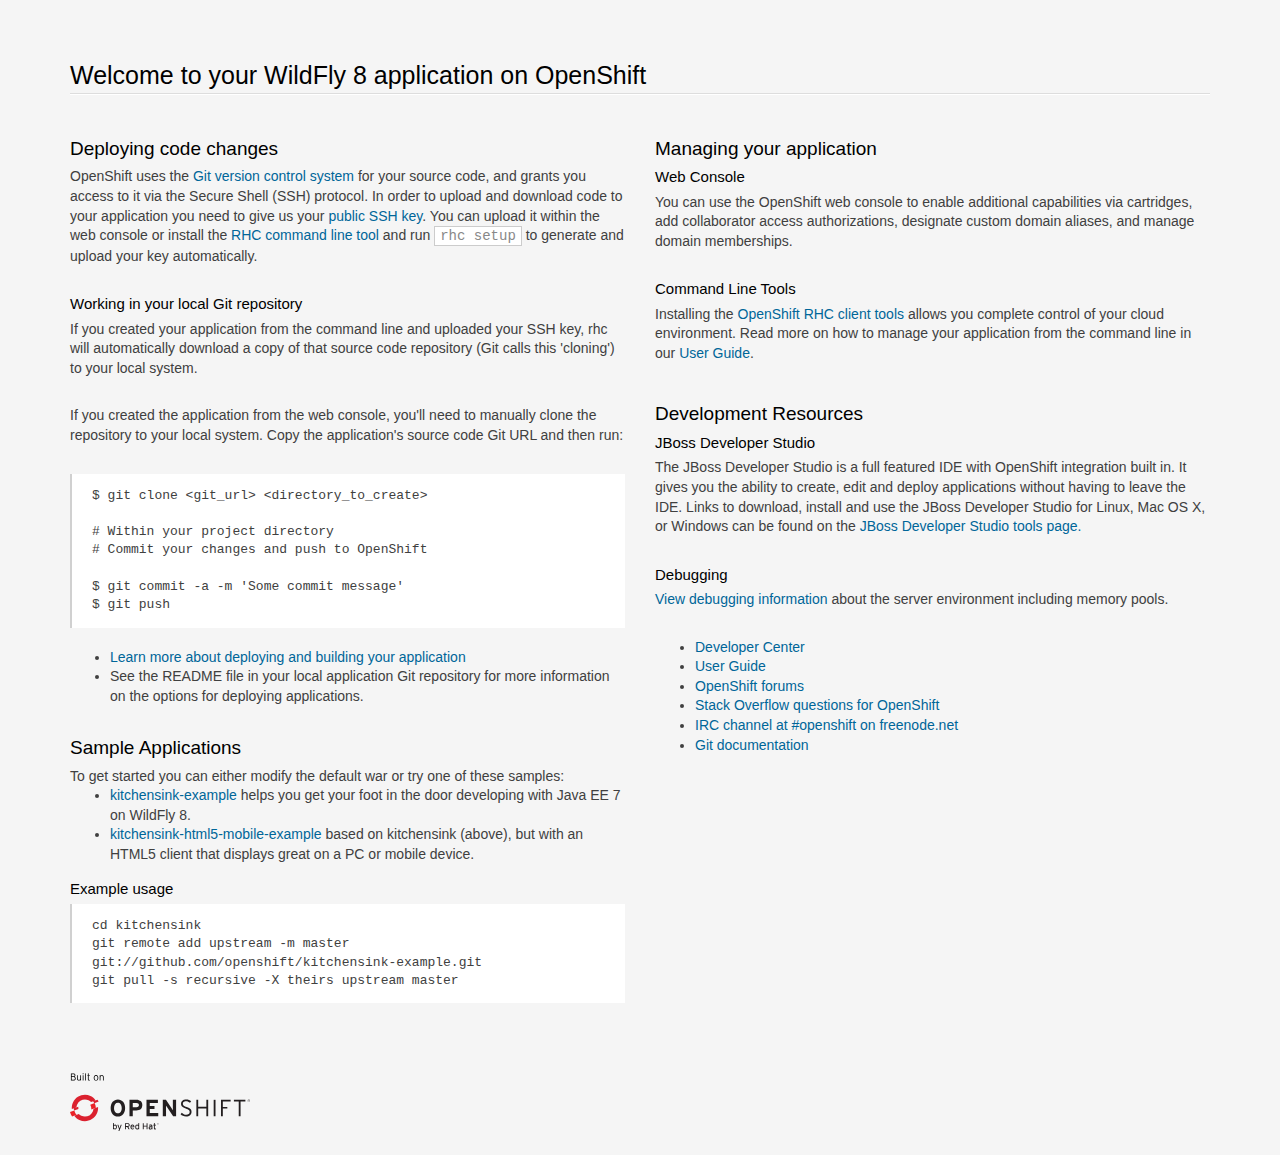
==== src/main/webapp/index.html @ fac5f66c "Creating template" ====
<!doctype html>
<html lang="en">
<head>
  <meta charset="utf-8">
  <meta http-equiv="X-UA-Compatible" content="IE=edge,chrome=1">
  <title>Welcome to OpenShift</title>

<style>

  /*!
   * Bootstrap v3.0.0
   *
   * Copyright 2013 Twitter, Inc
   * Licensed under the Apache License v2.0
   * http://www.apache.org/licenses/LICENSE-2.0
   *
   * Designed and built with all the love in the world @twitter by @mdo and @fat.
   */

  .logo {
    background-size: cover;
    height: 58px;
    width: 180px;
    margin-top: 6px;
    background-image: url([data-uri]);
  }
  .logo a {
    display: block;
    width: 100%;
    height: 100%;
  }
  *, *:before, *:after {
      -moz-box-sizing: border-box;
      box-sizing: border-box;
  }
  aside,
  footer,
  header,
  hgroup,
  section{
    display: block;
  }
  body {
    color: #404040;
    font-family: "Helvetica Neue",Helvetica,"Liberation Sans",Arial,sans-serif;
    font-size: 14px;
  line-height: 1.4;
  }

  html {
    font-family: sans-serif;
    -ms-text-size-adjust: 100%;
    -webkit-text-size-adjust: 100%;
  }
  ul {
      margin-top: 0;
  }
  .container {
    margin-right: auto;
    margin-left: auto;
    padding-left: 15px;
    padding-right: 15px;
  }
  .container:before,
  .container:after {
    content: " ";
    /* 1 */

    display: table;
    /* 2 */

  }
  .container:after {
    clear: both;
  }
  .row {
    margin-left: -15px;
    margin-right: -15px;
  }
  .row:before,
  .row:after {
    content: " ";
    /* 1 */

    display: table;
    /* 2 */

  }
  .row:after {
    clear: both;
  }
  .col-sm-6, .col-md-6, .col-xs-12 {
    position: relative;
    min-height: 1px;
    padding-left: 15px;
    padding-right: 15px;
  }
  .col-xs-12 {
    width: 100%;
  }

  @media (min-width: 768px) {
    .container {
      width: 750px;
    }
    .col-sm-6 {
      float: left;
    }
    .col-sm-6 {
      width: 50%;
    }
  }

  @media (min-width: 992px) {
    .container {
      width: 970px;
    }
    .col-md-6 {
      float: left;
    }
    .col-md-6 {
      width: 50%;
    }
  }
  @media (min-width: 1200px) {
    .container {
      width: 1170px;
    }
  }

  a {
    color: #069;
    text-decoration: none;
  }
  a:hover {
    color: #EA0011;
    text-decoration: underline;
  }
  hgroup {
    margin-top: 50px;
  }
  footer {
      margin: 50px 0 25px;
      font-size: 11px
  }
  h1, h2, h3 {
    color: #000;
    line-height: 1.38em;
    margin: 1.5em 0 .3em;
  }
  h1 {
    font-size: 25px;
    font-weight: 300;
    border-bottom: 1px solid #fff;
    margin-bottom: .5em;
  }
  h1:after {
    content: "";
    display: block;
    width: 100%;
    height: 1px;
    background-color: #ddd;
  }
  h2 {
    font-size: 19px;
    font-weight: 400;
  }
  h3 {
    font-size: 15px;
    font-weight: 400;
    margin: 0 0 .3em;
  }
  p {
    margin: 0 0 2em;
  }
  p + h2 {
    margin-top: 2em;
  }
  html {
    background: #f5f5f5;
    height: 100%;
  }
  code {
    background-color: white;
    border: 1px solid #ccc;
    padding: 1px 5px;
    color: #888;
  }
  pre {
    display: block;
    padding: 13.333px 20px;
    margin: 0 0 20px;
    font-size: 13px;
    line-height: 1.4;
    background-color: #fff;
    border-left: 2px solid rgba(120,120,120,0.35);
    white-space: pre;
    white-space: pre-wrap;
    word-break: normal;
    word-wrap: break-word;
    overflow: auto;
    font-family: Menlo,Monaco,"Liberation Mono",Consolas,monospace !important;
  }

</style>

</head>
<body>

 <section class='container'>
          <hgroup>
            <h1>Welcome to your WildFly 8 application on OpenShift</h1>
          </hgroup>


        <div class="row">
          <section class='col-xs-12 col-sm-6 col-md-6'>
            <section>
              <h2>Deploying code changes</h2>
                <p>OpenShift uses the <a href="http://git-scm.com/">Git version control system</a> for your source code, and grants you access to it via the Secure Shell (SSH) protocol. In order to upload and download code to your application you need to give us your <a href="https://www.openshift.com/developers/remote-access">public SSH key</a>. You can upload it within the web console or install the <a href="https://www.openshift.com/developers/rhc-client-tools-install">RHC command line tool</a> and run <code>rhc setup</code> to generate and upload your key automatically.</p>
                
                <h3>Working in your local Git repository</h3>
                <p>If you created your application from the command line and uploaded your SSH key, rhc will automatically download a copy of that source code repository (Git calls this 'cloning') to your local system.</p>

                <p>If you created the application from the web console, you'll need to manually clone the repository to your local system. Copy the application's source code Git URL and then run:</p>

<pre>$ git clone &lt;git_url&gt; &lt;directory_to_create&gt;

# Within your project directory
# Commit your changes and push to OpenShift

$ git commit -a -m 'Some commit message'
$ git push</pre>
                  <ul>
                    <li><a href="https://www.openshift.com/developers/deploying-and-building-applications">Learn more about deploying and building your application</a></li>
                    <li>See the README file in your local application Git repository for more information on the options for deploying applications.</li>
                  </ul>

                <h2>Sample Applications</h2>
                  To get started you can either modify the default war or try one of these samples:
                    <ul>
                      <li><a href="https://github.com/wildfly/quickstart/tree/8.x/kitchensink">kitchensink-example</a> helps you get your foot in the door developing with Java EE 7 on WildFly 8.</li>
                      <li><a href="https://github.com/wildfly/quickstart/tree/8.x/kitchensink-html5-mobile">kitchensink-html5-mobile-example</a> based on kitchensink (above), but with an HTML5 client that displays great on a PC or mobile device.</li>
                    </ul>
                    
                    <h3>Example usage</h3>
<pre>
cd kitchensink
git remote add upstream -m master git://github.com/openshift/kitchensink-example.git
git pull -s recursive -X theirs upstream master</pre>

            </section>
            
            
          </section>
          <section class="col-xs-12 col-sm-6 col-md-6">

                <h2>Managing your application</h2>

                <h3>Web Console</h3>
                <p>You can use the OpenShift web console to enable additional capabilities via cartridges, add collaborator access authorizations, designate custom domain aliases, and manage domain memberships.</p>

                <h3>Command Line Tools</h3>
                <p>Installing the <a href="https://www.openshift.com/developers/rhc-client-tools-install">OpenShift RHC client tools</a> allows you complete control of your cloud environment. Read more on how to manage your application from the command line in our <a href="https://www.openshift.com/user-guide">User Guide</a>.
                </p>

                <h2>Development Resources</h2>
                  <h3>JBoss Developer Studio</h3>
                  <p>
                    The JBoss Developer Studio is a full featured IDE with OpenShift integration built in.
                    It gives you the ability to create, edit and deploy applications without having to
                    leave the IDE.  Links to download, install and use the JBoss Developer Studio for Linux,
                    Mac OS X, or Windows can be found on the
                    <a href="https://www.openshift.com/developers/tools">JBoss Developer Studio tools page.</a>
                  </p>
                  <h3>Debugging</h3>
                  <p><a href="snoop.jsp">View debugging information</a> about the server environment including memory pools.</p>
                  <ul>
                    <li><a href="https://www.openshift.com/developers">Developer Center</a></li>
                    <li><a href="https://www.openshift.com/user-guide">User Guide</a></li>
                    <li><a href="https://www.openshift.com/forums/openshift">OpenShift forums</a></li>
                    <li><a href="http://stackoverflow.com/questions/tagged/openshift">Stack Overflow questions for OpenShift</a></li>
                    <li><a href="http://webchat.freenode.net/?randomnick=1&channels=openshift&uio=d4">IRC channel at #openshift on freenode.net</a></li>
                    <li><a href="http://git-scm.com/documentation">Git documentation</a></li>
                  </ul>

                  

                

          </section>
        </div>
        
        <footer>
          <div class="logo"><a href="https://www.openshift.com/"></a></div>
        </footer>
</section>


</body>
</html>
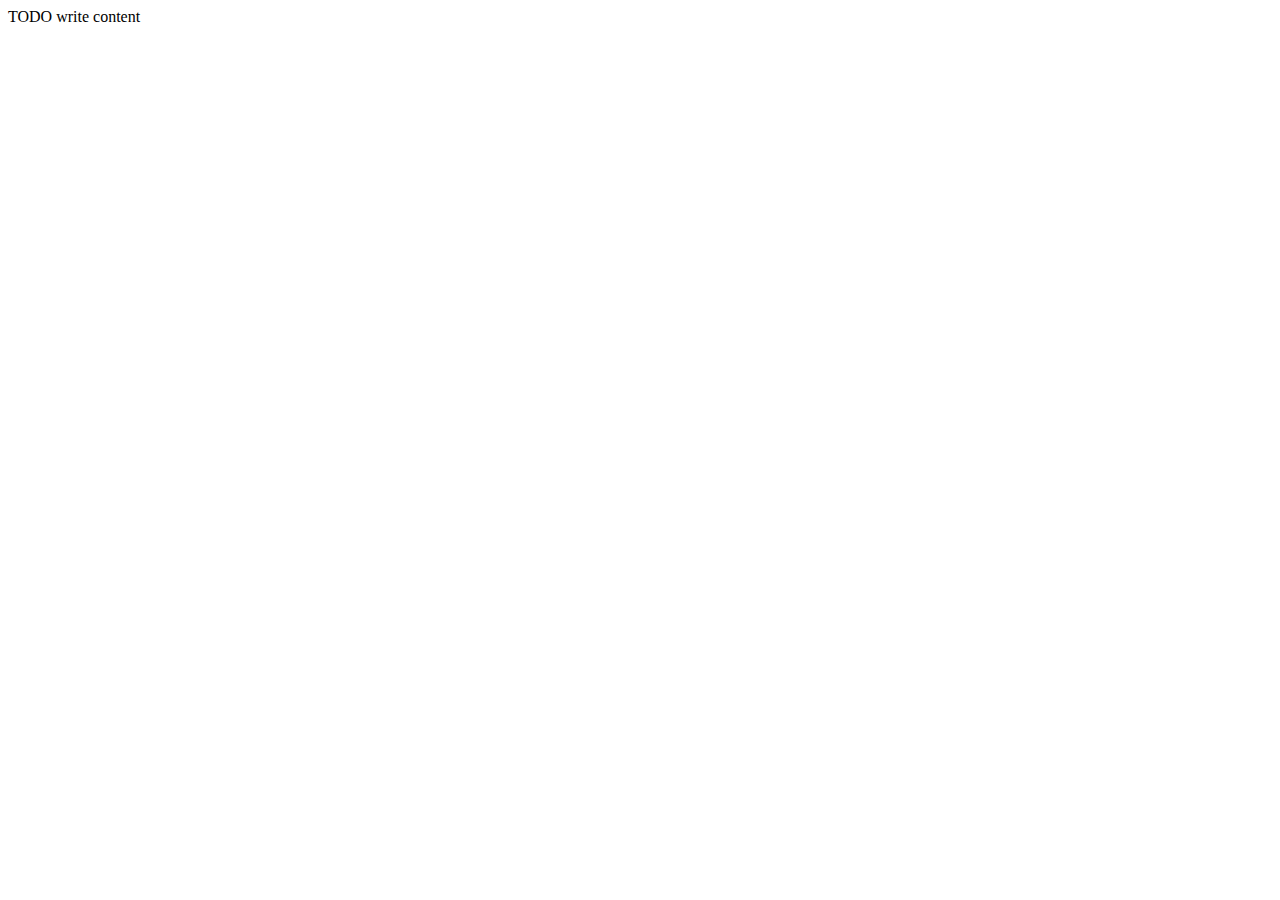
==== commit 6fd915dd: "Second Commit" ====
--- a/src/main/webapp/index.html
+++ b/src/main/webapp/index.html
@@ -1,301 +1,16 @@
-<!doctype html>
-<html lang="en">
-<head>
-  <meta charset="utf-8">
-  <meta http-equiv="X-UA-Compatible" content="IE=edge,chrome=1">
-  <title>Welcome to OpenShift</title>
-
-<style>
-
-  /*!
-   * Bootstrap v3.0.0
-   *
-   * Copyright 2013 Twitter, Inc
-   * Licensed under the Apache License v2.0
-   * http://www.apache.org/licenses/LICENSE-2.0
-   *
-   * Designed and built with all the love in the world @twitter by @mdo and @fat.
-   */
-
-  .logo {
-    background-size: cover;
-    height: 58px;
-    width: 180px;
-    margin-top: 6px;
-    background-image: url([data-uri]);
-  }
-  .logo a {
-    display: block;
-    width: 100%;
-    height: 100%;
-  }
-  *, *:before, *:after {
-      -moz-box-sizing: border-box;
-      box-sizing: border-box;
-  }
-  aside,
-  footer,
-  header,
-  hgroup,
-  section{
-    display: block;
-  }
-  body {
-    color: #404040;
-    font-family: "Helvetica Neue",Helvetica,"Liberation Sans",Arial,sans-serif;
-    font-size: 14px;
-  line-height: 1.4;
-  }
-
-  html {
-    font-family: sans-serif;
-    -ms-text-size-adjust: 100%;
-    -webkit-text-size-adjust: 100%;
-  }
-  ul {
-      margin-top: 0;
-  }
-  .container {
-    margin-right: auto;
-    margin-left: auto;
-    padding-left: 15px;
-    padding-right: 15px;
-  }
-  .container:before,
-  .container:after {
-    content: " ";
-    /* 1 */
-
-    display: table;
-    /* 2 */
-
-  }
-  .container:after {
-    clear: both;
-  }
-  .row {
-    margin-left: -15px;
-    margin-right: -15px;
-  }
-  .row:before,
-  .row:after {
-    content: " ";
-    /* 1 */
-
-    display: table;
-    /* 2 */
-
-  }
-  .row:after {
-    clear: both;
-  }
-  .col-sm-6, .col-md-6, .col-xs-12 {
-    position: relative;
-    min-height: 1px;
-    padding-left: 15px;
-    padding-right: 15px;
-  }
-  .col-xs-12 {
-    width: 100%;
-  }
-
-  @media (min-width: 768px) {
-    .container {
-      width: 750px;
-    }
-    .col-sm-6 {
-      float: left;
-    }
-    .col-sm-6 {
-      width: 50%;
-    }
-  }
-
-  @media (min-width: 992px) {
-    .container {
-      width: 970px;
-    }
-    .col-md-6 {
-      float: left;
-    }
-    .col-md-6 {
-      width: 50%;
-    }
-  }
-  @media (min-width: 1200px) {
-    .container {
-      width: 1170px;
-    }
-  }
-
-  a {
-    color: #069;
-    text-decoration: none;
-  }
-  a:hover {
-    color: #EA0011;
-    text-decoration: underline;
-  }
-  hgroup {
-    margin-top: 50px;
-  }
-  footer {
-      margin: 50px 0 25px;
-      font-size: 11px
-  }
-  h1, h2, h3 {
-    color: #000;
-    line-height: 1.38em;
-    margin: 1.5em 0 .3em;
-  }
-  h1 {
-    font-size: 25px;
-    font-weight: 300;
-    border-bottom: 1px solid #fff;
-    margin-bottom: .5em;
-  }
-  h1:after {
-    content: "";
-    display: block;
-    width: 100%;
-    height: 1px;
-    background-color: #ddd;
-  }
-  h2 {
-    font-size: 19px;
-    font-weight: 400;
-  }
-  h3 {
-    font-size: 15px;
-    font-weight: 400;
-    margin: 0 0 .3em;
-  }
-  p {
-    margin: 0 0 2em;
-  }
-  p + h2 {
-    margin-top: 2em;
-  }
-  html {
-    background: #f5f5f5;
-    height: 100%;
-  }
-  code {
-    background-color: white;
-    border: 1px solid #ccc;
-    padding: 1px 5px;
-    color: #888;
-  }
-  pre {
-    display: block;
-    padding: 13.333px 20px;
-    margin: 0 0 20px;
-    font-size: 13px;
-    line-height: 1.4;
-    background-color: #fff;
-    border-left: 2px solid rgba(120,120,120,0.35);
-    white-space: pre;
-    white-space: pre-wrap;
-    word-break: normal;
-    word-wrap: break-word;
-    overflow: auto;
-    font-family: Menlo,Monaco,"Liberation Mono",Consolas,monospace !important;
-  }
-
-</style>
-
-</head>
-<body>
-
- <section class='container'>
-          <hgroup>
-            <h1>Welcome to your WildFly 8 application on OpenShift</h1>
-          </hgroup>
-
-
-        <div class="row">
-          <section class='col-xs-12 col-sm-6 col-md-6'>
-            <section>
-              <h2>Deploying code changes</h2>
-                <p>OpenShift uses the <a href="http://git-scm.com/">Git version control system</a> for your source code, and grants you access to it via the Secure Shell (SSH) protocol. In order to upload and download code to your application you need to give us your <a href="https://www.openshift.com/developers/remote-access">public SSH key</a>. You can upload it within the web console or install the <a href="https://www.openshift.com/developers/rhc-client-tools-install">RHC command line tool</a> and run <code>rhc setup</code> to generate and upload your key automatically.</p>
-                
-                <h3>Working in your local Git repository</h3>
-                <p>If you created your application from the command line and uploaded your SSH key, rhc will automatically download a copy of that source code repository (Git calls this 'cloning') to your local system.</p>
-
-                <p>If you created the application from the web console, you'll need to manually clone the repository to your local system. Copy the application's source code Git URL and then run:</p>
-
-<pre>$ git clone &lt;git_url&gt; &lt;directory_to_create&gt;
-
-# Within your project directory
-# Commit your changes and push to OpenShift
-
-$ git commit -a -m 'Some commit message'
-$ git push</pre>
-                  <ul>
-                    <li><a href="https://www.openshift.com/developers/deploying-and-building-applications">Learn more about deploying and building your application</a></li>
-                    <li>See the README file in your local application Git repository for more information on the options for deploying applications.</li>
-                  </ul>
-
-                <h2>Sample Applications</h2>
-                  To get started you can either modify the default war or try one of these samples:
-                    <ul>
-                      <li><a href="https://github.com/wildfly/quickstart/tree/8.x/kitchensink">kitchensink-example</a> helps you get your foot in the door developing with Java EE 7 on WildFly 8.</li>
-                      <li><a href="https://github.com/wildfly/quickstart/tree/8.x/kitchensink-html5-mobile">kitchensink-html5-mobile-example</a> based on kitchensink (above), but with an HTML5 client that displays great on a PC or mobile device.</li>
-                    </ul>
-                    
-                    <h3>Example usage</h3>
-<pre>
-cd kitchensink
-git remote add upstream -m master git://github.com/openshift/kitchensink-example.git
-git pull -s recursive -X theirs upstream master</pre>
-
-            </section>
-            
-            
-          </section>
-          <section class="col-xs-12 col-sm-6 col-md-6">
-
-                <h2>Managing your application</h2>
-
-                <h3>Web Console</h3>
-                <p>You can use the OpenShift web console to enable additional capabilities via cartridges, add collaborator access authorizations, designate custom domain aliases, and manage domain memberships.</p>
-
-                <h3>Command Line Tools</h3>
-                <p>Installing the <a href="https://www.openshift.com/developers/rhc-client-tools-install">OpenShift RHC client tools</a> allows you complete control of your cloud environment. Read more on how to manage your application from the command line in our <a href="https://www.openshift.com/user-guide">User Guide</a>.
-                </p>
-
-                <h2>Development Resources</h2>
-                  <h3>JBoss Developer Studio</h3>
-                  <p>
-                    The JBoss Developer Studio is a full featured IDE with OpenShift integration built in.
-                    It gives you the ability to create, edit and deploy applications without having to
-                    leave the IDE.  Links to download, install and use the JBoss Developer Studio for Linux,
-                    Mac OS X, or Windows can be found on the
-                    <a href="https://www.openshift.com/developers/tools">JBoss Developer Studio tools page.</a>
-                  </p>
-                  <h3>Debugging</h3>
-                  <p><a href="snoop.jsp">View debugging information</a> about the server environment including memory pools.</p>
-                  <ul>
-                    <li><a href="https://www.openshift.com/developers">Developer Center</a></li>
-                    <li><a href="https://www.openshift.com/user-guide">User Guide</a></li>
-                    <li><a href="https://www.openshift.com/forums/openshift">OpenShift forums</a></li>
-                    <li><a href="http://stackoverflow.com/questions/tagged/openshift">Stack Overflow questions for OpenShift</a></li>
-                    <li><a href="http://webchat.freenode.net/?randomnick=1&channels=openshift&uio=d4">IRC channel at #openshift on freenode.net</a></li>
-                    <li><a href="http://git-scm.com/documentation">Git documentation</a></li>
-                  </ul>
-
-                  
-
-                
-
-          </section>
-        </div>
-        
-        <footer>
-          <div class="logo"><a href="https://www.openshift.com/"></a></div>
-        </footer>
-</section>
-
-
-</body>
-</html>
+<!DOCTYPE html>
+<!--
+To change this license header, choose License Headers in Project Properties.
+To change this template file, choose Tools | Templates
+and open the template in the editor.
+-->
+<html>
+    <head>
+        <title>TODO supply a title</title>
+        <meta charset="UTF-8">
+        <meta name="viewport" content="width=device-width, initial-scale=1.0">
+    </head>
+    <body>
+        <div>TODO write content</div>
+    </body>
+</html>